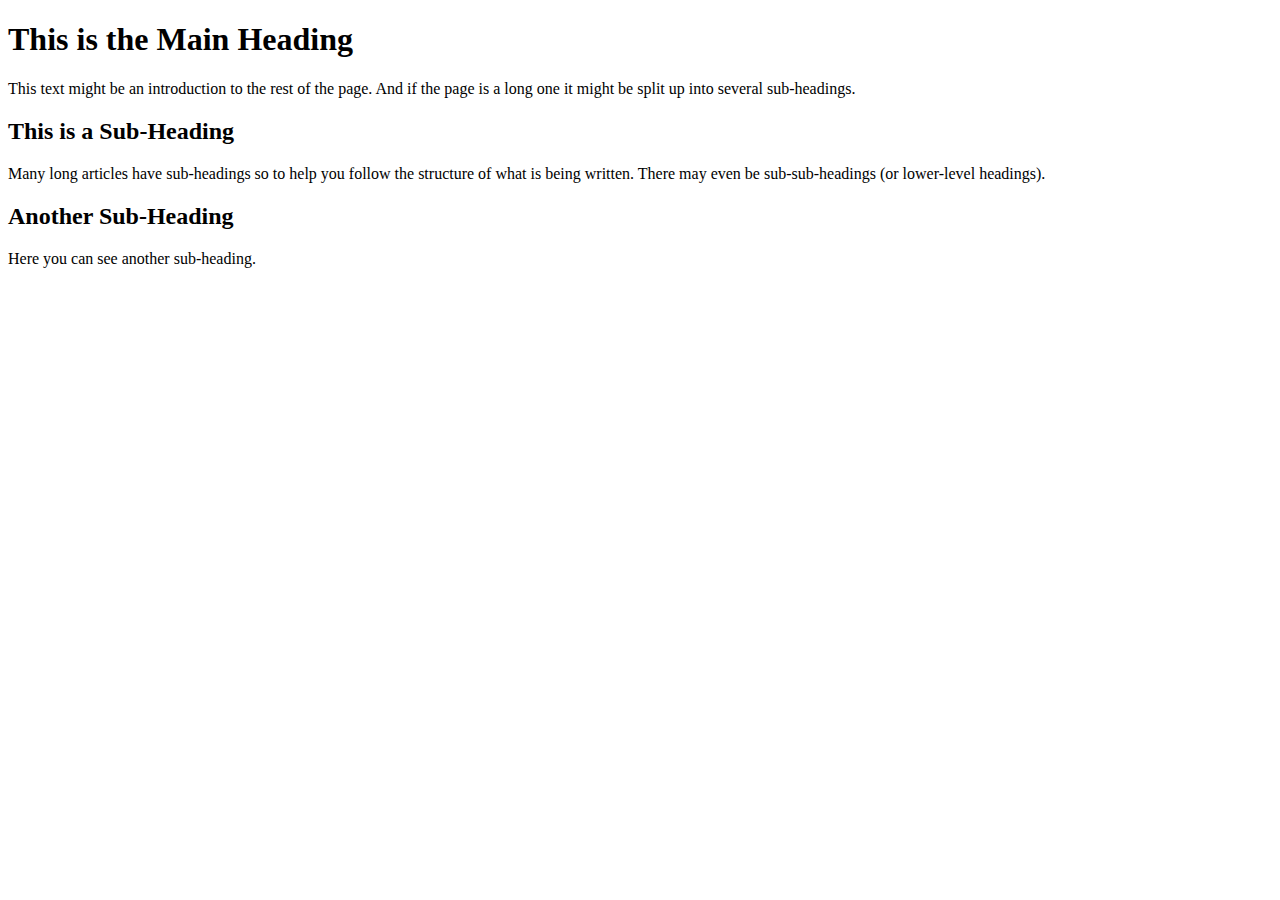
==== Website/index.html @ 093d8066 "Renamed folder" ====
<!DOCTYPE html>
<html land="en">
<head>
<meta charset="UTF-8" />
<title></title>
</head>


<body>
	<h1>This is the Main Heading</h1>
    
	<p>This text might be an introduction to the rest of the page. And if the page is a 
	long one it might be split up into several sub-headings.</p>
    
    <h2>This is a Sub-Heading</h2>
    
	<p>Many long articles have sub-headings so to help you follow the structure of what 
	is being written. There may even be sub-sub-headings (or lower-level headings).</p>
    
	<h2>Another Sub-Heading</h2>
    
	<p>Here you can see another sub-heading.</p>
    
</body>
<footer></footer>

</html>
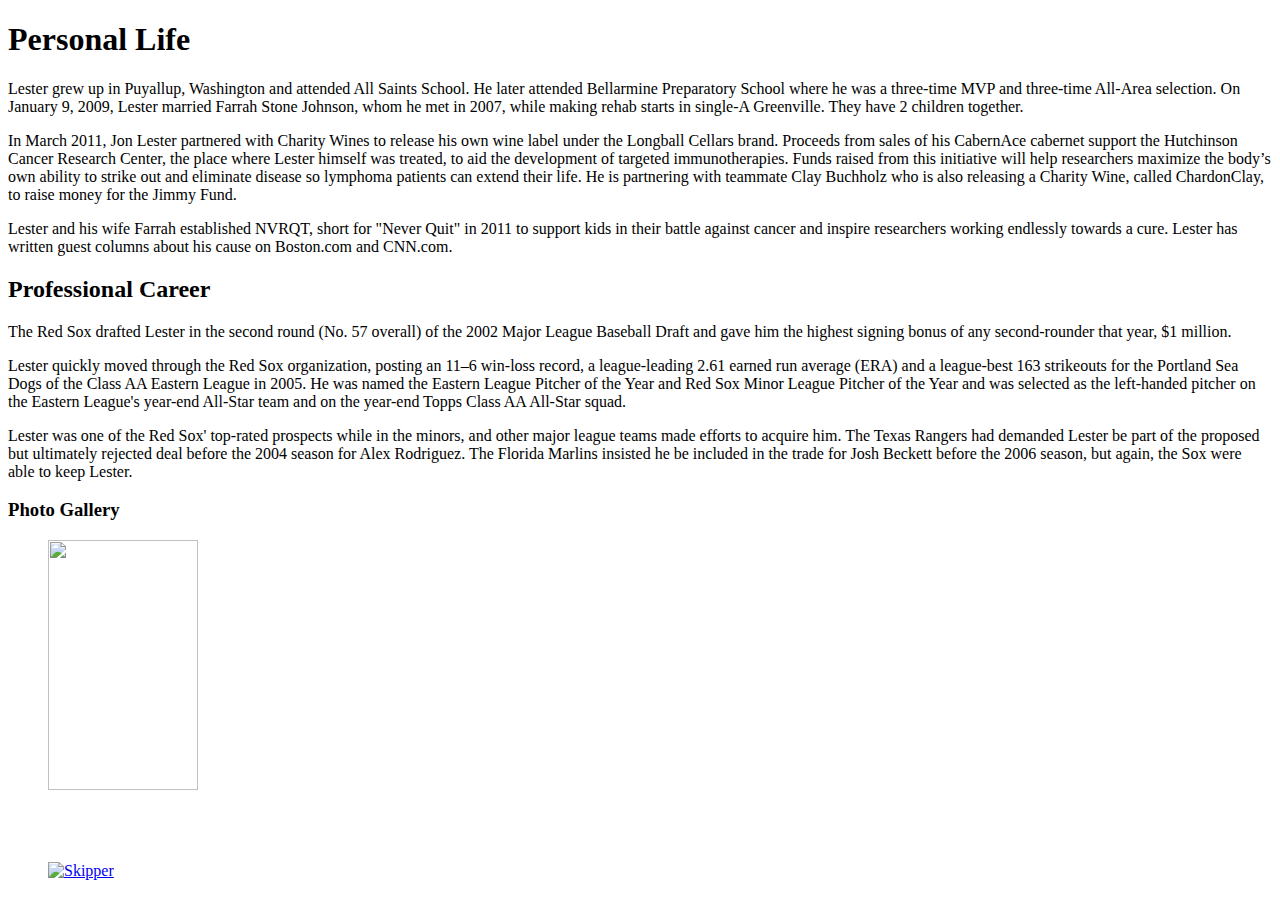
==== commit 2c13a6b8: "Images Updated" ====
--- a/Website/index.html
+++ b/Website/index.html
@@ -2,24 +2,40 @@
 <html land="en">
 <head>
 <meta charset="UTF-8" />
-<title></title>
+<title>Jon Lester Chicago Cubs</title>
 </head>
 
 
 <body>
-	<h1>This is the Main Heading</h1>
+	<h1>Personal Life</h1>
     
-	<p>This text might be an introduction to the rest of the page. And if the page is a 
-	long one it might be split up into several sub-headings.</p>
+	<p>Lester grew up in Puyallup, Washington and attended All Saints School. He later attended Bellarmine Preparatory School where he was a three-time MVP and three-time All-Area selection. On January 9, 2009, Lester married Farrah Stone Johnson, whom he met in 2007, while making rehab starts in single-A Greenville. They have 2 children together.</p>
+	
+	<p>In March 2011, Jon Lester partnered with Charity Wines to release his own wine label under the Longball Cellars brand. Proceeds from sales of his CabernAce cabernet support the Hutchinson Cancer Research Center, the place where Lester himself was treated, to aid the development of targeted immunotherapies. Funds raised from this initiative will help researchers maximize the body’s own ability to strike out and eliminate disease so lymphoma patients can extend their life. He is partnering with teammate Clay Buchholz who is also releasing a Charity Wine, called ChardonClay, to raise money for the Jimmy Fund.</p>
+
+	<p>Lester and his wife Farrah established NVRQT, short for "Never Quit" in 2011 to support kids in their battle against cancer and inspire researchers working endlessly towards a cure. Lester has written guest columns about his cause on Boston.com and CNN.com.</p>
     
-    <h2>This is a Sub-Heading</h2>
+    <h2>Professional Career</h2>
     
-	<p>Many long articles have sub-headings so to help you follow the structure of what 
-	is being written. There may even be sub-sub-headings (or lower-level headings).</p>
+	<p>The Red Sox drafted Lester in the second round (No. 57 overall) of the 2002 Major League Baseball Draft and gave him the highest signing bonus of any second-rounder that year, $1 million.</p>
+
+	<p>Lester quickly moved through the Red Sox organization, posting an 11–6 win-loss record, a league-leading 2.61 earned run average (ERA) and a league-best 163 strikeouts for the Portland Sea Dogs of the Class AA Eastern League in 2005. He was named the Eastern League Pitcher of the Year and Red Sox Minor League Pitcher of the Year and was selected as the left-handed pitcher on the Eastern League's year-end All-Star team and on the year-end Topps Class AA All-Star squad.</p>
+
+	<p>Lester was one of the Red Sox' top-rated prospects while in the minors, and other major league teams made efforts to acquire him. The Texas Rangers had demanded Lester be part of the proposed but ultimately rejected deal before the 2004 season for Alex Rodriguez. The Florida Marlins insisted he be included in the trade for Josh Beckett before the 2006 season, but again, the Sox were able to keep Lester.</p>
     
-	<h2>Another Sub-Heading</h2>
+	<h3>Photo Gallery</h3>
     
-	<p>Here you can see another sub-heading.</p>
+<figure>
+<a href="images/Lester_Warms.jpg" target="_blank">
+<img src = "images/Lester_Warms.jpg" width= "150" height="250"></a><br />
+<figcaption></figcaption>
+</figure><br />
+
+<br/>
+<figure>
+<a href="images/Lester Cubs.jpg" target="_blank">
+<img src = "images/Lester Cubs.jpg" alt= "Skipper" width= "175" height="160"></a>
+</figure>
     
 </body>
 <footer></footer>
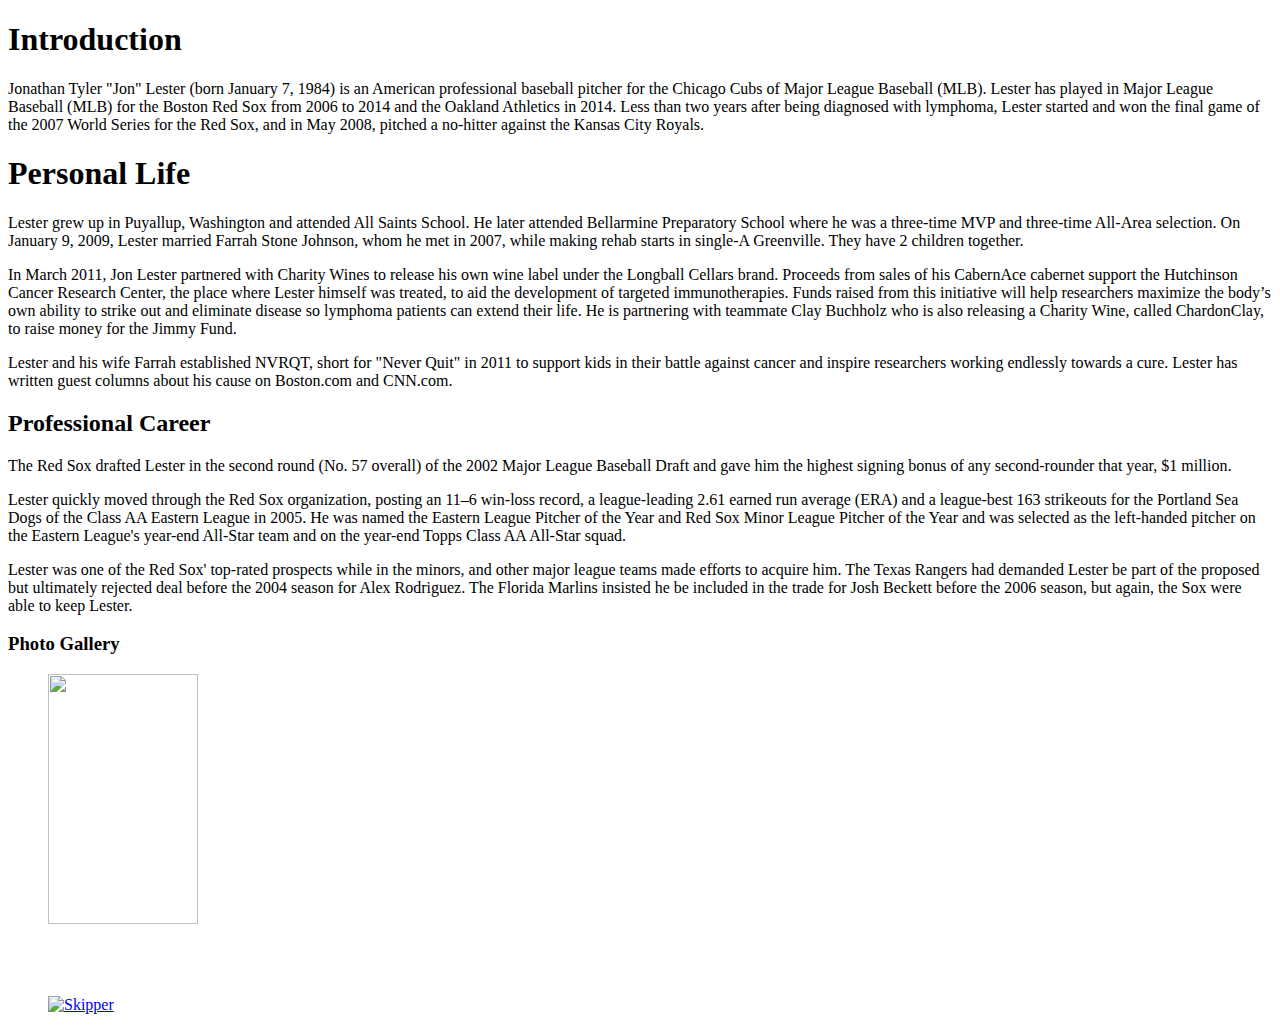
==== commit c1d45b20: "Added Introduction" ====
--- a/Website/index.html
+++ b/Website/index.html
@@ -7,6 +7,11 @@
 
 
 <body>
+	<h1>Introduction</h1>
+	<p>Jonathan Tyler "Jon" Lester (born January 7, 1984) is an American professional baseball pitcher for the Chicago Cubs of Major League Baseball (MLB). Lester has played in Major League Baseball (MLB) for the Boston Red Sox from 2006 to 2014 and the Oakland Athletics in 2014. Less than two years after being diagnosed with lymphoma, Lester started and won the final game of the 2007 World Series for the Red Sox, and in May 2008, pitched a no-hitter against the Kansas City Royals.<p>
+
+
+
 	<h1>Personal Life</h1>
     
 	<p>Lester grew up in Puyallup, Washington and attended All Saints School. He later attended Bellarmine Preparatory School where he was a three-time MVP and three-time All-Area selection. On January 9, 2009, Lester married Farrah Stone Johnson, whom he met in 2007, while making rehab starts in single-A Greenville. They have 2 children together.</p>
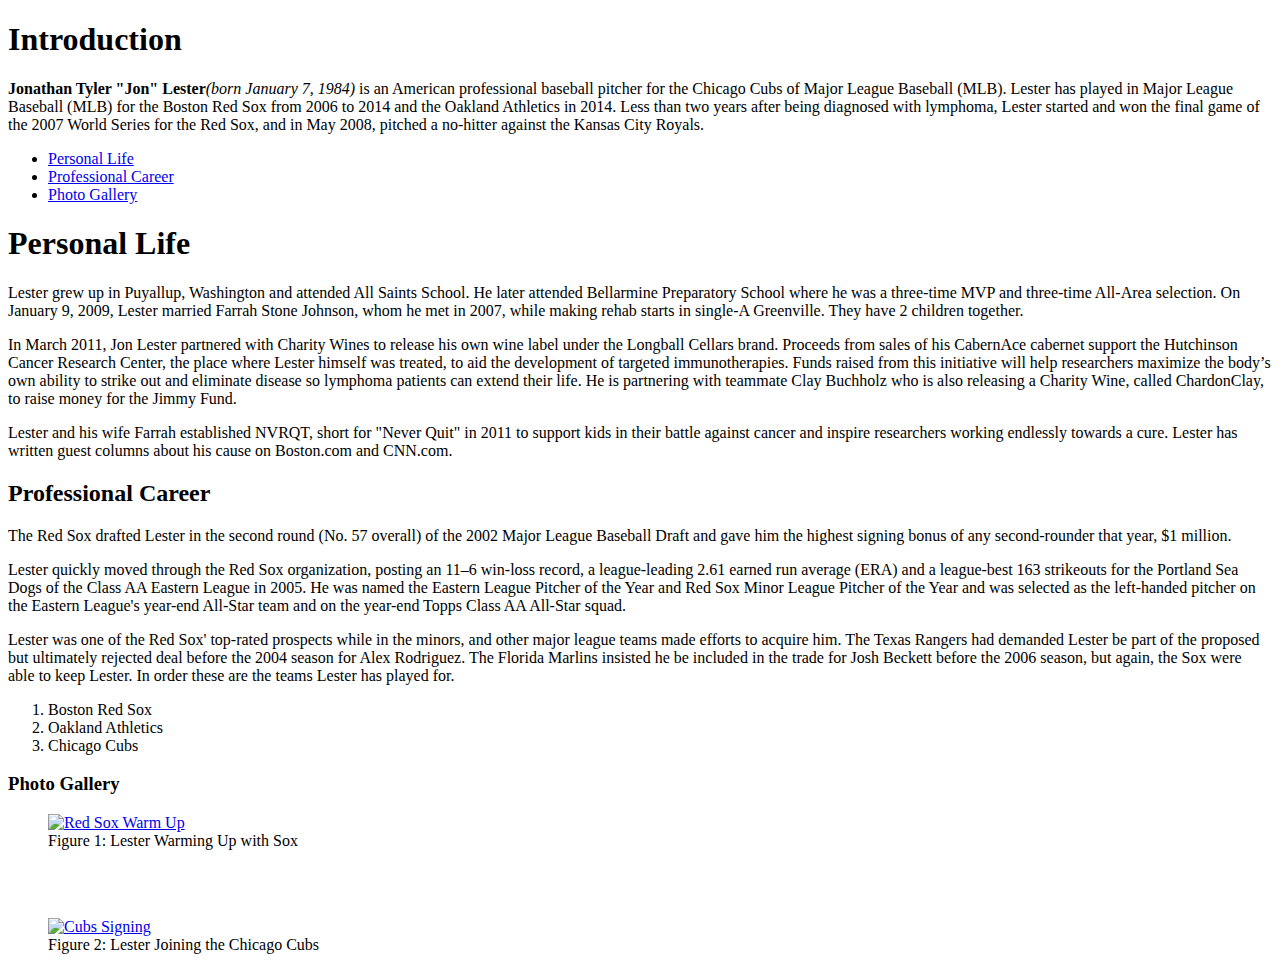
==== commit c57d020f: "Figcaption" ====
--- a/Website/index.html
+++ b/Website/index.html
@@ -7,12 +7,18 @@
 
 
 <body>
+
 	<h1>Introduction</h1>
-	<p>Jonathan Tyler "Jon" Lester (born January 7, 1984) is an American professional baseball pitcher for the Chicago Cubs of Major League Baseball (MLB). Lester has played in Major League Baseball (MLB) for the Boston Red Sox from 2006 to 2014 and the Oakland Athletics in 2014. Less than two years after being diagnosed with lymphoma, Lester started and won the final game of the 2007 World Series for the Red Sox, and in May 2008, pitched a no-hitter against the Kansas City Royals.<p>
+    
+	<p><strong>Jonathan Tyler "Jon" Lester</strong><em>(born January 7, 1984)</em> is an American professional baseball pitcher for the Chicago Cubs of Major League Baseball (MLB). Lester has played in Major League Baseball (MLB) for the Boston Red Sox from 2006 to 2014 and the Oakland Athletics in 2014. Less than two years after being diagnosed with lymphoma, Lester started and won the final game of the 2007 World Series for the Red Sox, and in May 2008, pitched a no-hitter against the Kansas City Royals.<p>
+    
+    <ul>
+    	<li><a id="life" href= "#personal">Personal Life</a></li>
+    	<li><a id="career" href= "#professional">Professional Career</a></li>
+    	<li><a id="photos" href= "#gallery">Photo Gallery</a></li>
+    </ul>
 
-
-
-	<h1>Personal Life</h1>
+	<h1 id="personal">Personal Life</h1>
     
 	<p>Lester grew up in Puyallup, Washington and attended All Saints School. He later attended Bellarmine Preparatory School where he was a three-time MVP and three-time All-Area selection. On January 9, 2009, Lester married Farrah Stone Johnson, whom he met in 2007, while making rehab starts in single-A Greenville. They have 2 children together.</p>
 	
@@ -20,26 +26,35 @@
 
 	<p>Lester and his wife Farrah established NVRQT, short for "Never Quit" in 2011 to support kids in their battle against cancer and inspire researchers working endlessly towards a cure. Lester has written guest columns about his cause on Boston.com and CNN.com.</p>
     
-    <h2>Professional Career</h2>
+    <h2 id="professional">Professional Career</h2>
     
 	<p>The Red Sox drafted Lester in the second round (No. 57 overall) of the 2002 Major League Baseball Draft and gave him the highest signing bonus of any second-rounder that year, $1 million.</p>
 
 	<p>Lester quickly moved through the Red Sox organization, posting an 11–6 win-loss record, a league-leading 2.61 earned run average (ERA) and a league-best 163 strikeouts for the Portland Sea Dogs of the Class AA Eastern League in 2005. He was named the Eastern League Pitcher of the Year and Red Sox Minor League Pitcher of the Year and was selected as the left-handed pitcher on the Eastern League's year-end All-Star team and on the year-end Topps Class AA All-Star squad.</p>
 
-	<p>Lester was one of the Red Sox' top-rated prospects while in the minors, and other major league teams made efforts to acquire him. The Texas Rangers had demanded Lester be part of the proposed but ultimately rejected deal before the 2004 season for Alex Rodriguez. The Florida Marlins insisted he be included in the trade for Josh Beckett before the 2006 season, but again, the Sox were able to keep Lester.</p>
+	<p>Lester was one of the Red Sox' top-rated prospects while in the minors, and other major league teams made efforts to acquire him. The Texas Rangers had demanded Lester be part of the proposed but ultimately rejected deal before the 2004 season for Alex Rodriguez. The Florida Marlins insisted he be included in the trade for Josh Beckett before the 2006 season, but again, the Sox were able to keep Lester.  In order these are the teams Lester has played for.</p>
     
-	<h3>Photo Gallery</h3>
+    <ol>
+    	<li>Boston Red Sox</li>
+    	<li>Oakland Athletics</li>
+        <li>Chicago Cubs</li>
+    </ol>
+    
+    
+    
+	<h3 id="gallery">Photo Gallery</h3>
     
 <figure>
 <a href="images/Lester_Warms.jpg" target="_blank">
-<img src = "images/Lester_Warms.jpg" width= "150" height="250"></a><br />
-<figcaption></figcaption>
+<img src = "images/Lester_Warms.jpg" alt= "Red Sox Warm Up"width= "150" height="250"></a><br />
+<figcaption>Figure 1: Lester Warming Up with Sox</figcaption>
 </figure><br />
 
 <br/>
 <figure>
 <a href="images/Lester Cubs.jpg" target="_blank">
-<img src = "images/Lester Cubs.jpg" alt= "Skipper" width= "175" height="160"></a>
+<img src = "images/Lester Cubs.jpg" alt= "Cubs Signing" width= "175" height="160"></a>
+<figcaption>Figure 2: Lester Joining the Chicago Cubs</figcaption>
 </figure>
     
 </body>
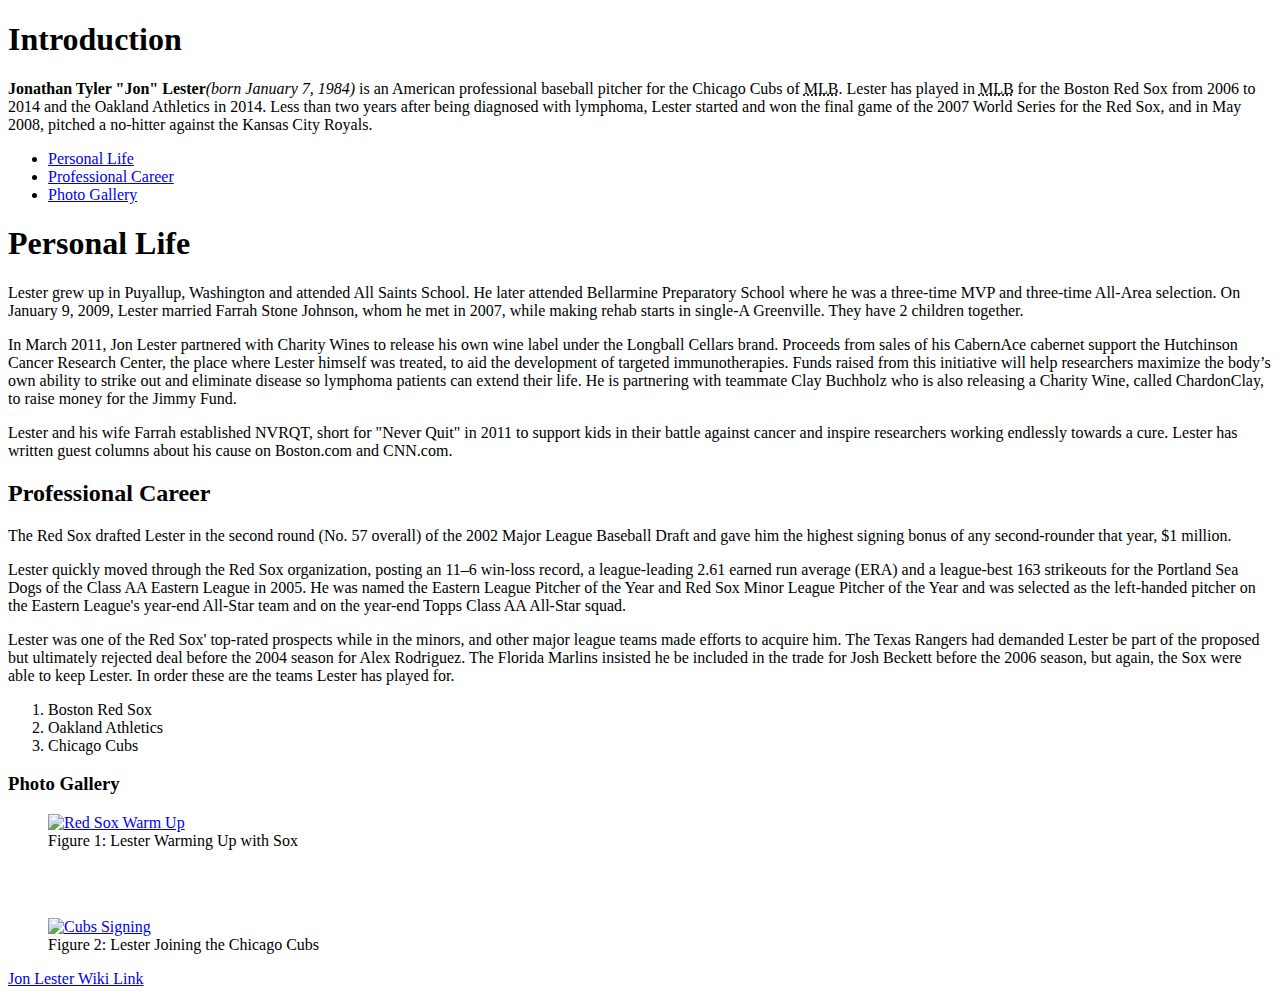
==== commit 1ddd7f37: "Validation" ====
--- a/Website/index.html
+++ b/Website/index.html
@@ -1,5 +1,5 @@
 <!DOCTYPE html>
-<html land="en">
+<html lang="en">
 <head>
 <meta charset="UTF-8" />
 <title>Jon Lester Chicago Cubs</title>
@@ -10,7 +10,7 @@
 
 	<h1>Introduction</h1>
     
-	<p><strong>Jonathan Tyler "Jon" Lester</strong><em>(born January 7, 1984)</em> is an American professional baseball pitcher for the Chicago Cubs of Major League Baseball (MLB). Lester has played in Major League Baseball (MLB) for the Boston Red Sox from 2006 to 2014 and the Oakland Athletics in 2014. Less than two years after being diagnosed with lymphoma, Lester started and won the final game of the 2007 World Series for the Red Sox, and in May 2008, pitched a no-hitter against the Kansas City Royals.<p>
+	<p><strong>Jonathan Tyler "Jon" Lester</strong><em>(born January 7, 1984)</em> is an American professional baseball pitcher for the Chicago Cubs of <abbr title="Major League Baseball">MLB</abbr>. Lester has played in <abbr title="Major League Baseball">MLB</abbr> for the Boston Red Sox from 2006 to 2014 and the Oakland Athletics in 2014. Less than two years after being diagnosed with lymphoma, Lester started and won the final game of the 2007 World Series for the Red Sox, and in May 2008, pitched a no-hitter against the Kansas City Royals.</p>
     
     <ul>
     	<li><a id="life" href= "#personal">Personal Life</a></li>
@@ -45,19 +45,24 @@
 	<h3 id="gallery">Photo Gallery</h3>
     
 <figure>
-<a href="images/Lester_Warms.jpg" target="_blank">
-<img src = "images/Lester_Warms.jpg" alt= "Red Sox Warm Up"width= "150" height="250"></a><br />
+<a href="/Images/Lester_Warms.jpg" target="_blank">
+<img src = "/Images/Lester_Warms.jpg" alt= "Red Sox Warm Up" width= "150" height="250"> </a><br />
 <figcaption>Figure 1: Lester Warming Up with Sox</figcaption>
 </figure><br />
 
 <br/>
 <figure>
-<a href="images/Lester Cubs.jpg" target="_blank">
-<img src = "images/Lester Cubs.jpg" alt= "Cubs Signing" width= "175" height="160"></a>
+<a href="/Images/Lester_Cubs.jpg" target="_blank">
+<img src = "/Images/Lester_Cubs.jpg" alt= "Cubs Signing" width= "175" height="160"></a>
 <figcaption>Figure 2: Lester Joining the Chicago Cubs</figcaption>
 </figure>
+
+<footer>
+<a href="http://en.wikipedia.org/wiki/Jon_Lester">Jon Lester Wiki Link</a>
+
+</footer>
     
 </body>
-<footer></footer>
+
 
 </html>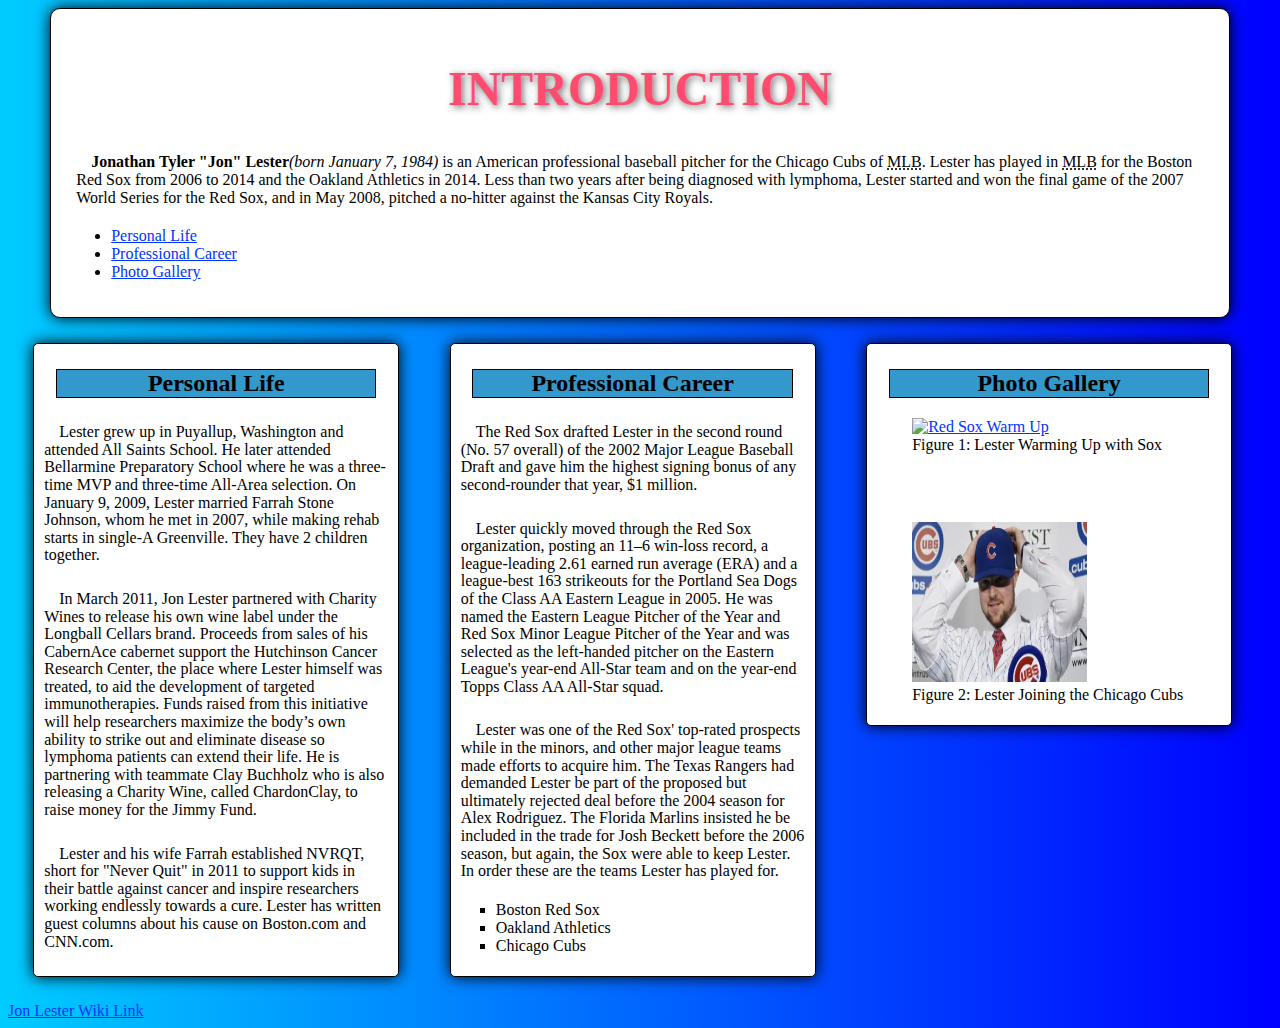
==== commit b2193606: "updated stylesheet" ====
--- a/Website/index.html
+++ b/Website/index.html
@@ -2,30 +2,37 @@
 <html lang="en">
 <head>
 <meta charset="UTF-8" />
-<title>Jon Lester Chicago Cubs</title>
+<title>Jon Lester</title>
+<link href="css/styles.css" type="text/css" rel="stylesheet" />
 </head>
 
 
 <body>
-
-	<h1>Introduction</h1>
+<header>
+<h1>Introduction</h1>
     
 	<p><strong>Jonathan Tyler "Jon" Lester</strong><em>(born January 7, 1984)</em> is an American professional baseball pitcher for the Chicago Cubs of <abbr title="Major League Baseball">MLB</abbr>. Lester has played in <abbr title="Major League Baseball">MLB</abbr> for the Boston Red Sox from 2006 to 2014 and the Oakland Athletics in 2014. Less than two years after being diagnosed with lymphoma, Lester started and won the final game of the 2007 World Series for the Red Sox, and in May 2008, pitched a no-hitter against the Kansas City Royals.</p>
     
-    <ul>
+<ul>
     	<li><a id="life" href= "#personal">Personal Life</a></li>
     	<li><a id="career" href= "#professional">Professional Career</a></li>
     	<li><a id="photos" href= "#gallery">Photo Gallery</a></li>
     </ul>
+</header>
 
-	<h1 id="personal">Personal Life</h1>
+
+<article>
+
+<h2 id="personal">Personal Life</h2>
     
 	<p>Lester grew up in Puyallup, Washington and attended All Saints School. He later attended Bellarmine Preparatory School where he was a three-time MVP and three-time All-Area selection. On January 9, 2009, Lester married Farrah Stone Johnson, whom he met in 2007, while making rehab starts in single-A Greenville. They have 2 children together.</p>
 	
 	<p>In March 2011, Jon Lester partnered with Charity Wines to release his own wine label under the Longball Cellars brand. Proceeds from sales of his CabernAce cabernet support the Hutchinson Cancer Research Center, the place where Lester himself was treated, to aid the development of targeted immunotherapies. Funds raised from this initiative will help researchers maximize the body’s own ability to strike out and eliminate disease so lymphoma patients can extend their life. He is partnering with teammate Clay Buchholz who is also releasing a Charity Wine, called ChardonClay, to raise money for the Jimmy Fund.</p>
 
 	<p>Lester and his wife Farrah established NVRQT, short for "Never Quit" in 2011 to support kids in their battle against cancer and inspire researchers working endlessly towards a cure. Lester has written guest columns about his cause on Boston.com and CNN.com.</p>
-    
+</article>
+
+<article>   
     <h2 id="professional">Professional Career</h2>
     
 	<p>The Red Sox drafted Lester in the second round (No. 57 overall) of the 2002 Major League Baseball Draft and gave him the highest signing bonus of any second-rounder that year, $1 million.</p>
@@ -40,22 +47,23 @@
         <li>Chicago Cubs</li>
     </ol>
     
-    
-    
-	<h3 id="gallery">Photo Gallery</h3>
+</article>
+<article>   
+	<h2 id="gallery">Photo Gallery</h2>
     
 <figure>
-<a href="/Images/Lester_Warms.jpg" target="_blank">
-<img src = "/Images/Lester_Warms.jpg" alt= "Red Sox Warm Up" width= "150" height="250"> </a><br />
+<a href="Images/Lester_Warms.jpg" target="_blank">
+<img src = "Images/Lester_Warms.jpg" alt= "Red Sox Warm Up" width= "150" height="250"> </a><br />
 <figcaption>Figure 1: Lester Warming Up with Sox</figcaption>
 </figure><br />
 
 <br/>
 <figure>
-<a href="/Images/Lester_Cubs.jpg" target="_blank">
-<img src = "/Images/Lester_Cubs.jpg" alt= "Cubs Signing" width= "175" height="160"></a>
+<a href="Images/Lester_Cubs.jpg" target="_blank">
+<img src = "Images/Lester_Cubs.jpg" alt= "Cubs Signing" width= "175" height="160"></a>
 <figcaption>Figure 2: Lester Joining the Chicago Cubs</figcaption>
 </figure>
+</article>
 
 <footer>
 <a href="http://en.wikipedia.org/wiki/Jon_Lester">Jon Lester Wiki Link</a>
--- a/Website/css/styles.css
+++ b/Website/css/styles.css
@@ -0,0 +1,109 @@
+/* CSS Document */
+
+
+/*Style the structure of the landing page */
+
+body{
+	background: #666 url(fade.png) 0 0 repeat-y;
+    background: -webkit-linear-gradient(right, #66F, #30C); 
+    background: linear-gradient(to right, #0CF, #00F);
+ }
+	
+/*added new styling based on an updated layout*/
+
+header{	
+	background-color:#FFF;
+	background-position:top;
+	width: 90%;
+	margin-left: auto;
+	margin-right: auto;
+	border-style: solid;
+	border-radius:  10px;
+	border-width: 1px;
+	padding: 20px;
+	box-shadow: 0 0 15px #000;
+	}
+	
+/*created seperation for the articles*/	
+
+article{
+	float: left;
+	width: 28%;
+	padding: 6%;
+	margin: 2%;
+	background-color:#FFF;
+	border-style: solid;
+	border-radius:  5px;
+	border-width: 1px;
+	padding: 5px;
+	box-shadow: 0 0 15px #000;
+	}
+
+/*style the headings*/	
+	
+h1{	
+	font-size: 3em;
+	color: #F03;
+	opacity: .7;
+	text-align: center;
+	vertical-align: middle;
+	text-transform:uppercase;
+	text-shadow: 2px 2px 7px #333;
+	background-image:url(../images/baseball.png);
+	background-repeat: no-repeat;
+	}
+	
+#personal, #professional, #gallery{ 
+	width: 90%;
+	margin-left:auto;
+	margin-right:auto;
+	background-color: #39C;
+	border-style: solid;
+	border-width: 1px;
+	text-align: center;
+	vertical-align: middle;
+	}
+	
+footer{
+	clear: both;
+	}
+	
+/*using a different google font for my paragraph styling*/
+
+@font-face{
+	font-family: 'Alegreya', serif;
+	src: url(http://fonts.googleapis.com/css?family=Alegreya)
+	}
+	
+p{
+	font-family: 'Alegreya', serif;
+	text-indent: 15px;
+	padding: 5px;
+	line-height: 110%;
+	}
+	
+ol{
+	list-style-type: square;
+	}
+	
+/* unvisited link */
+a:link {
+    color: #0033FF;
+}
+
+/* visited link */
+a:visited {
+    color: #30F;
+}
+
+/* mouse over link */
+a:hover {
+    color: #FF00FF;
+}
+
+/* selected link */
+a:active {
+    color: #00F;
+}
+
+
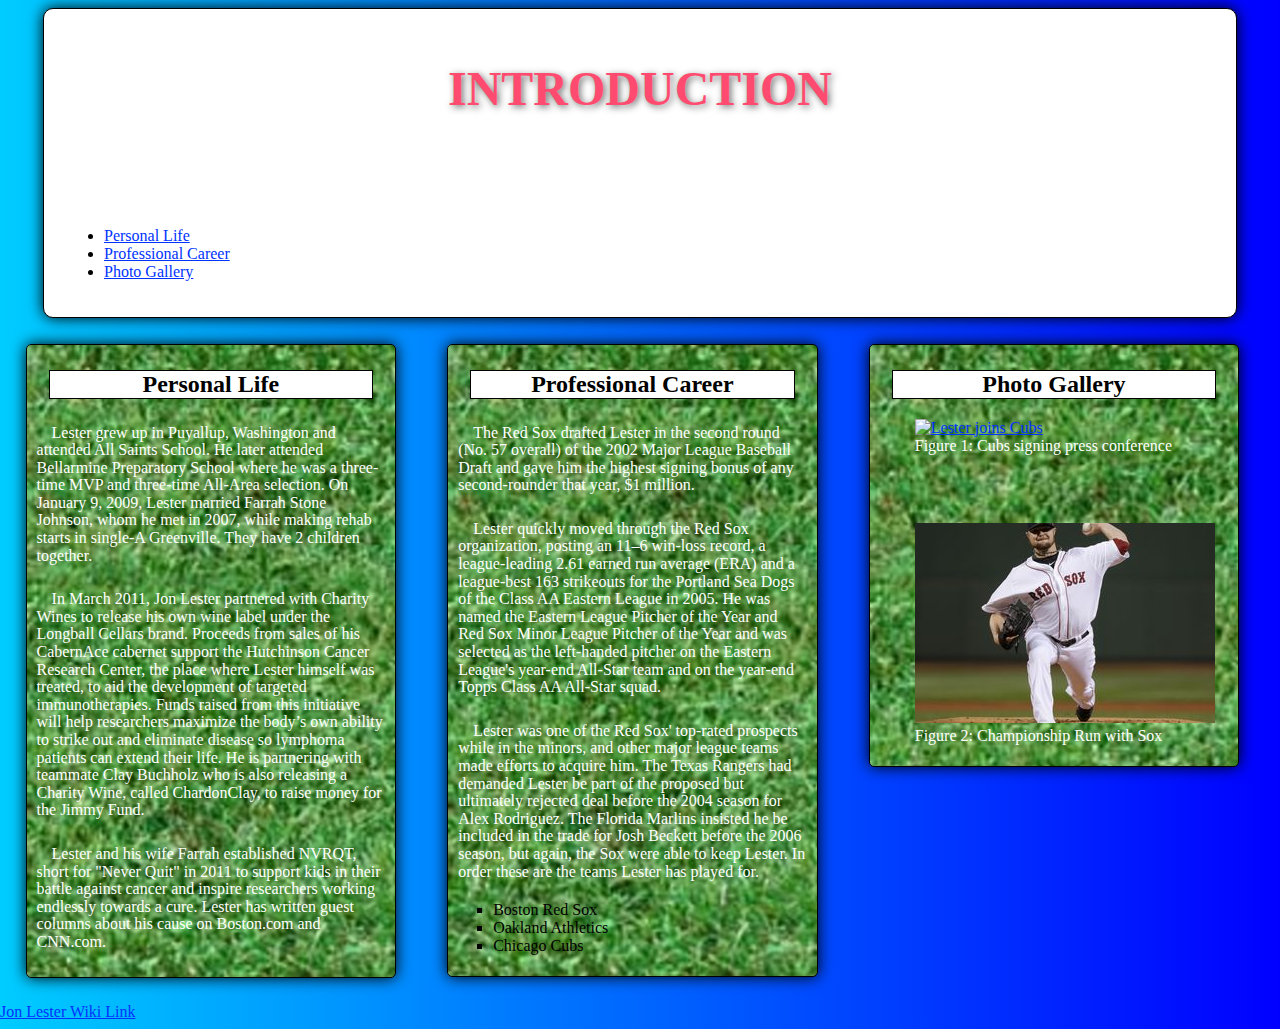
==== commit aed4e64f: "Background pattern" ====
--- a/Website/index.html
+++ b/Website/index.html
@@ -53,15 +53,15 @@
     
 <figure>
 <a href="Images/Lester_Warms.jpg" target="_blank">
-<img src = "Images/Lester_Warms.jpg" alt= "Red Sox Warm Up" width= "150" height="250"> </a><br />
-<figcaption>Figure 1: Lester Warming Up with Sox</figcaption>
+<img src = "Images/Lester_Warms.jpg" alt= "Lester joins Cubs"> </a><br />
+<figcaption>Figure 1: Cubs signing press conference</figcaption>
 </figure><br />
 
 <br/>
 <figure>
 <a href="Images/Lester_Cubs.jpg" target="_blank">
-<img src = "Images/Lester_Cubs.jpg" alt= "Cubs Signing" width= "175" height="160"></a>
-<figcaption>Figure 2: Lester Joining the Chicago Cubs</figcaption>
+<img src = "Images/Lester_Cubs.jpg" alt= "Pitching with Sox"></a>
+<figcaption>Figure 2: Championship Run with Sox</figcaption>
 </figure>
 </article>
 
--- a/Website/css/styles.css
+++ b/Website/css/styles.css
@@ -7,6 +7,8 @@
 	background: #666 url(fade.png) 0 0 repeat-y;
     background: -webkit-linear-gradient(right, #66F, #30C); 
     background: linear-gradient(to right, #0CF, #00F);
+	margin-left: auto;
+	margin-right: auto;
  }
 	
 /*added new styling based on an updated layout*/
@@ -31,7 +33,8 @@
 	width: 28%;
 	padding: 6%;
 	margin: 2%;
-	background-color:#FFF;
+	background-image:url(../Images/grass.jpg);
+	background-repeat:repeat;
 	border-style: solid;
 	border-radius:  5px;
 	border-width: 1px;
@@ -57,7 +60,7 @@
 	width: 90%;
 	margin-left:auto;
 	margin-right:auto;
-	background-color: #39C;
+	background-color: #FFFFFF;
 	border-style: solid;
 	border-width: 1px;
 	text-align: center;
@@ -78,8 +81,12 @@
 p{
 	font-family: 'Alegreya', serif;
 	text-indent: 15px;
+	color:#FFFFFF;
 	padding: 5px;
 	line-height: 110%;
+	}
+figcaption{
+	color: #FFFFFF;
 	}
 	
 ol{
